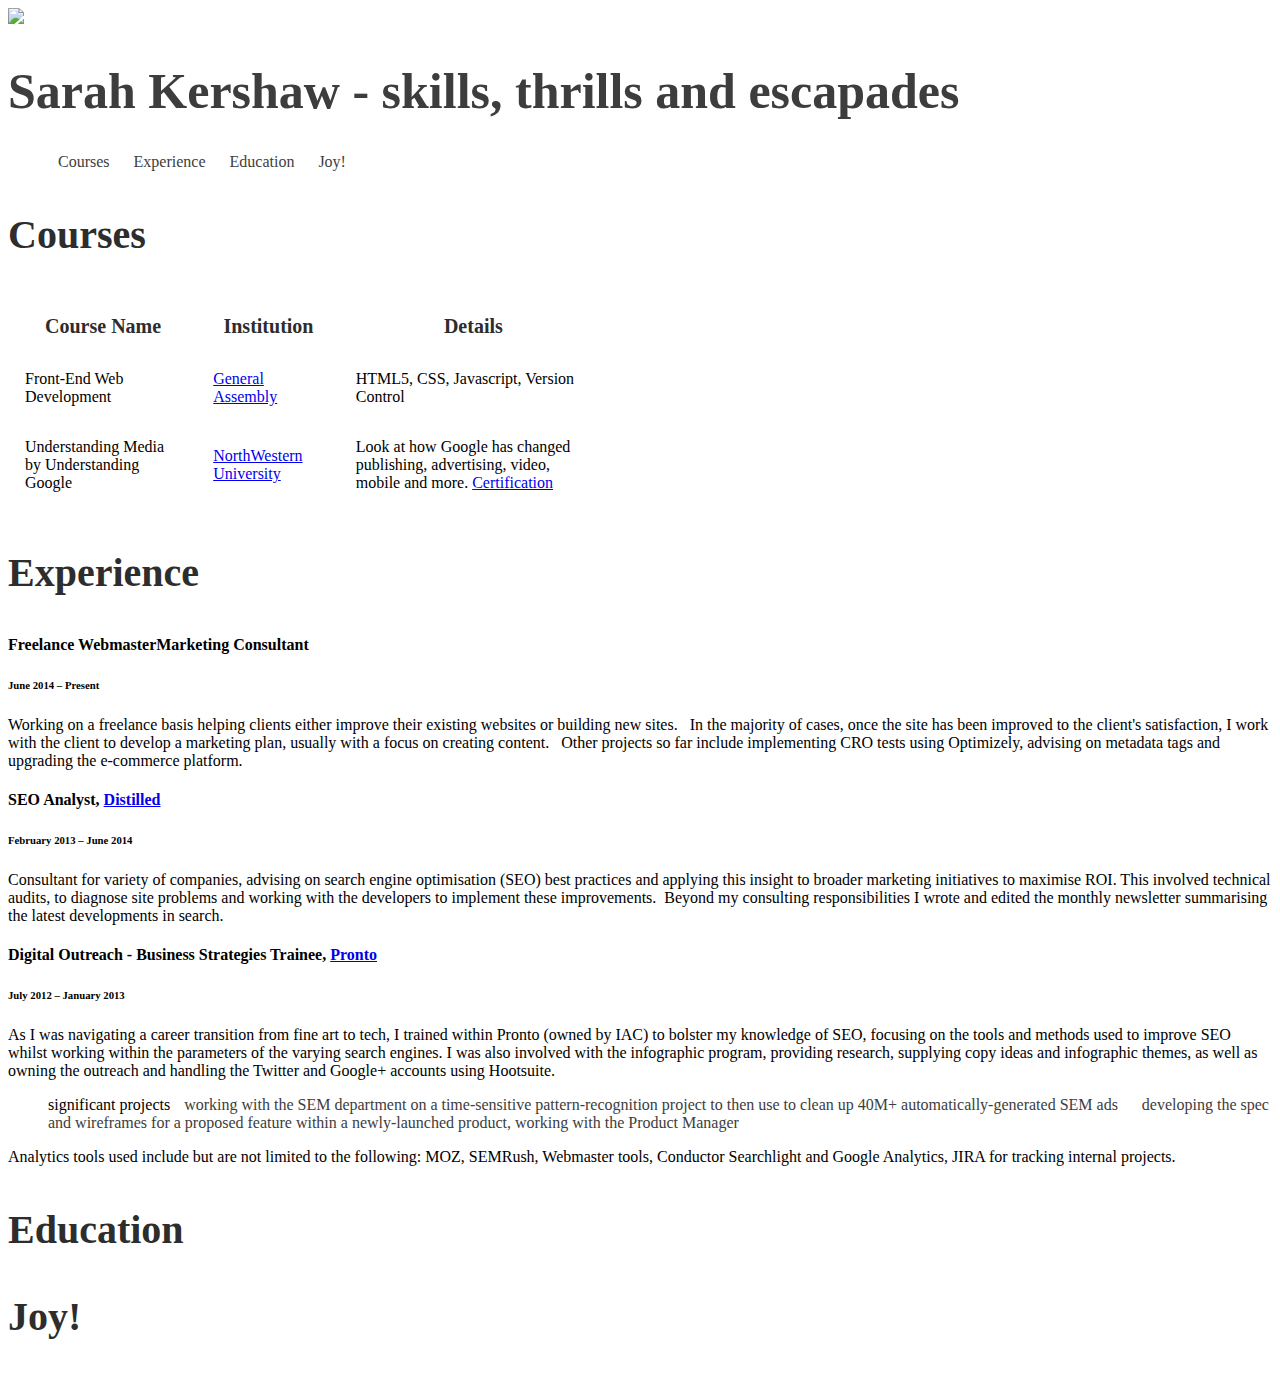
==== index.html @ cec86bcb "Content Added" ====
<!DOCTYPE html>
<head>
<title>Sarah Kershaw - for stories as ancient as forests</title>
<style> 
header {
	background:url(http://3.bp.blogspot.com/_f_jgT5-vSkw/TMsZO957IKI/AAAAAAAAAQw/nIl1-SI_h9E/s1600/spanishmoss.jpg);
	background-size: cover;
	color:white;
* 
{ font:Gill-Sans;
}
}
h1 {font-size:50px;
	font-family:Gill-Sans;
	color:#3d3d3d;}
h3 {font-size:40px;
color:#2d2d2d;
} 
li
{	display:inline;
	padding:10px;
	color:#3d3d3d;
}
th,td
	{padding:15px;
	border:1px 1d1d1d;
	}
th 
	{font-size:20px;
	color:#2d2d2d;	
	}
</style>
</head>
<body>
<header>
<img src="http://3.bp.blogspot.com/_f_jgT5-vSkw/TMsZO957IKI/AAAAAAAAAQw/nIl1-SI_h9E/s1600/spanishmoss.jpg"/>
</header>
<h1> Sarah Kershaw - skills, thrills and escapades </h1>
	
	<ul>
		<li> Courses </li>
		<li> Experience </li>
		<li> Education </li>
		<li> Joy! </li>
	</ul>


<h3> Courses </h3>
<table style="width:600px">
	<tr>
	<th>Course Name</th>
	<th>Institution</th>
	<th>Details</th>
	</tr>
			<tr>
			<td>Front-End Web Development</td>
			<td><a href="http://generalassemb.ly/">General Assembly</a></td>
			<td> HTML5, CSS, Javascript, Version Control </td>
			</tr>
			<tr>
			<td> Understanding Media by Understanding Google </td>
			<td> <a href="#">NorthWestern University</a></td>
			<td> Look at how Google has changed publishing, advertising, video, mobile and more. <a href="https://www.coursera.org/maestro/api/certificate/get_certificate?verify-code=Q4QAVZRCUE">Certification</a></td>
</table>
<h3> Experience </h3>
	<h4>Freelance WebmasterMarketing Consultant</h4>
	<h6>June 2014 – Present </h6>
	<p>
		Working on a freelance basis helping clients either improve their existing websites or building new sites.   In the majority of cases, once the site has been improved to the client's satisfaction, I work with the client to develop a marketing plan, usually with a focus on creating content.   Other projects so far include implementing CRO tests using Optimizely, advising on metadata tags and upgrading the e-commerce platform.
	</p>

	<h4>SEO Analyst, <a href="http://distilled.net">Distilled</a></h4>
	<h6>February 2013 – June 2014 </h6>
	<p>
	Consultant for variety of companies, advising on search engine optimisation (SEO) best practices and applying this insight to broader marketing initiatives to maximise ROI. This involved technical audits, to diagnose site problems and working with the developers to implement these improvements.  Beyond my consulting responsibilities I wrote and edited the monthly newsletter summarising the latest developments in search. 
	</P>

	<h4> Digital Outreach - Business Strategies Trainee, <a href="http://www.pronto.com">Pronto</a>
	<h6>July 2012 – January 2013 </h6>
	<p>
	As I was navigating a career transition from fine art to tech, I trained within Pronto (owned by IAC) to bolster my knowledge of SEO, focusing on the tools and methods used to improve SEO whilst working within the parameters of the varying search engines. I was also involved with the infographic program, providing research, supplying copy ideas and infographic themes, as well as owning the outreach and handling the Twitter and Google+ accounts using Hootsuite.

	<ul>
		significant projects
			<li>working with the SEM department on a time-sensitive pattern-recognition project to then use to clean up 40M+ automatically-generated SEM ads </li>
			<li>developing the spec and wireframes for a proposed feature within a newly-launched product, working with the Product Manager </li>
	</ul>
	Analytics tools used include but are not limited to the following: MOZ, SEMRush, Webmaster tools, Conductor Searchlight and Google Analytics, JIRA for tracking internal projects.


	</p>
<h3> Education </h3>
<h3> Joy! </h3>



</body>
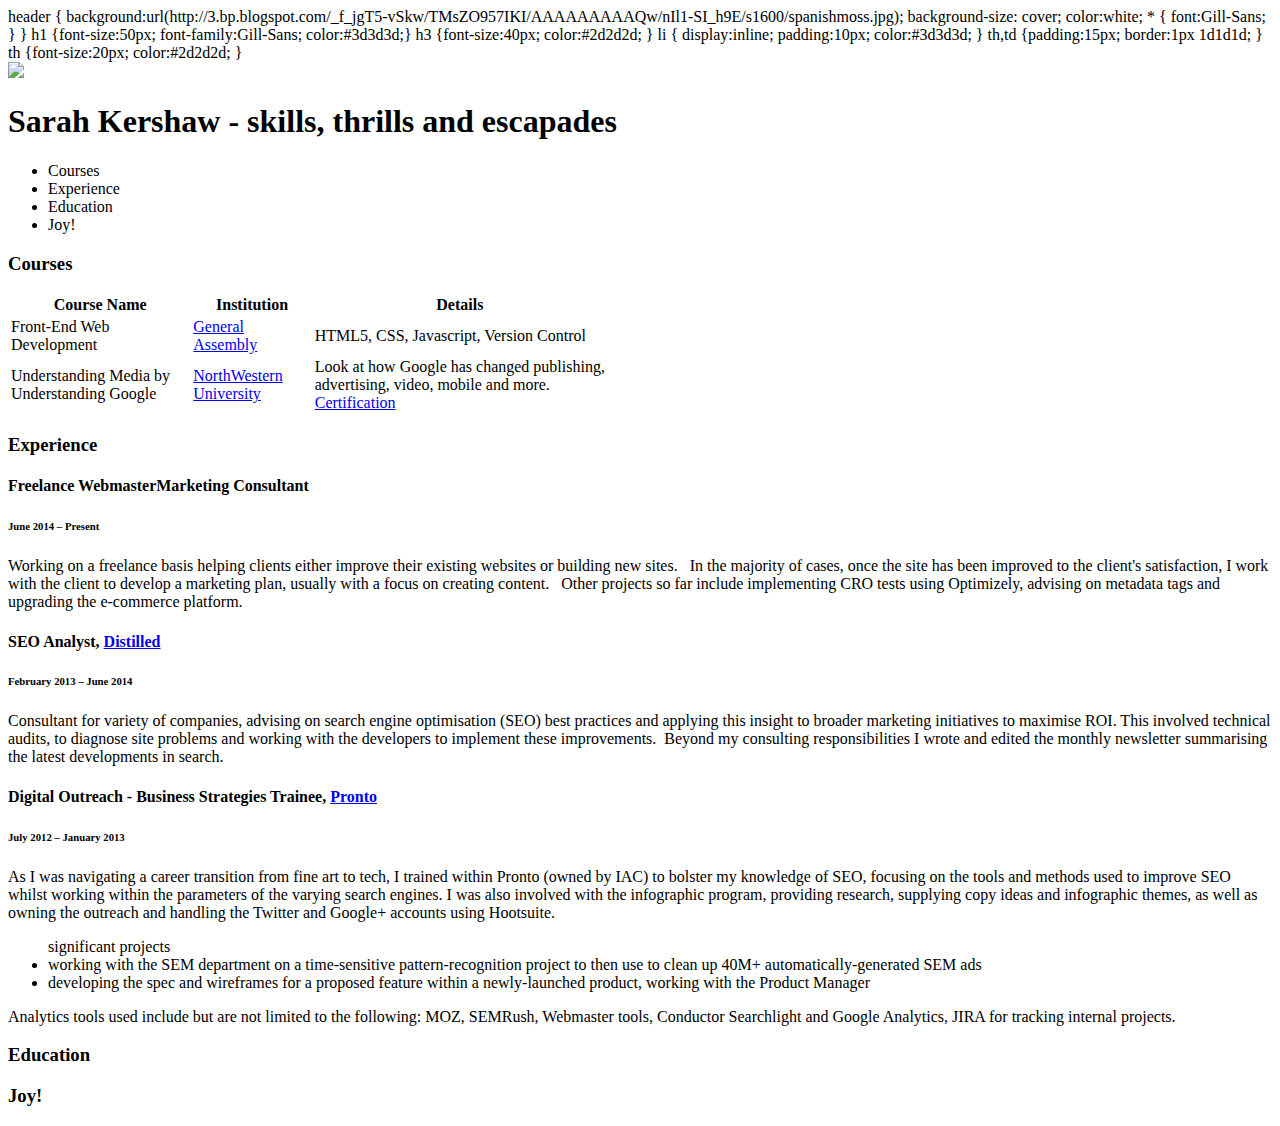
==== commit 522e733d: "Adding blank CSS file" ====
--- a/index.html
+++ b/index.html
@@ -1,6 +1,7 @@
 <!DOCTYPE html>
 <head>
 <title>Sarah Kershaw - for stories as ancient as forests</title>
+<link rel="stylesheet/css" href="/main.css"
 <style> 
 header {
 	background:url(http://3.bp.blogspot.com/_f_jgT5-vSkw/TMsZO957IKI/AAAAAAAAAQw/nIl1-SI_h9E/s1600/spanishmoss.jpg);
--- a/main.css
+++ b/main.css
@@ -0,0 +1 @@
+tra la la